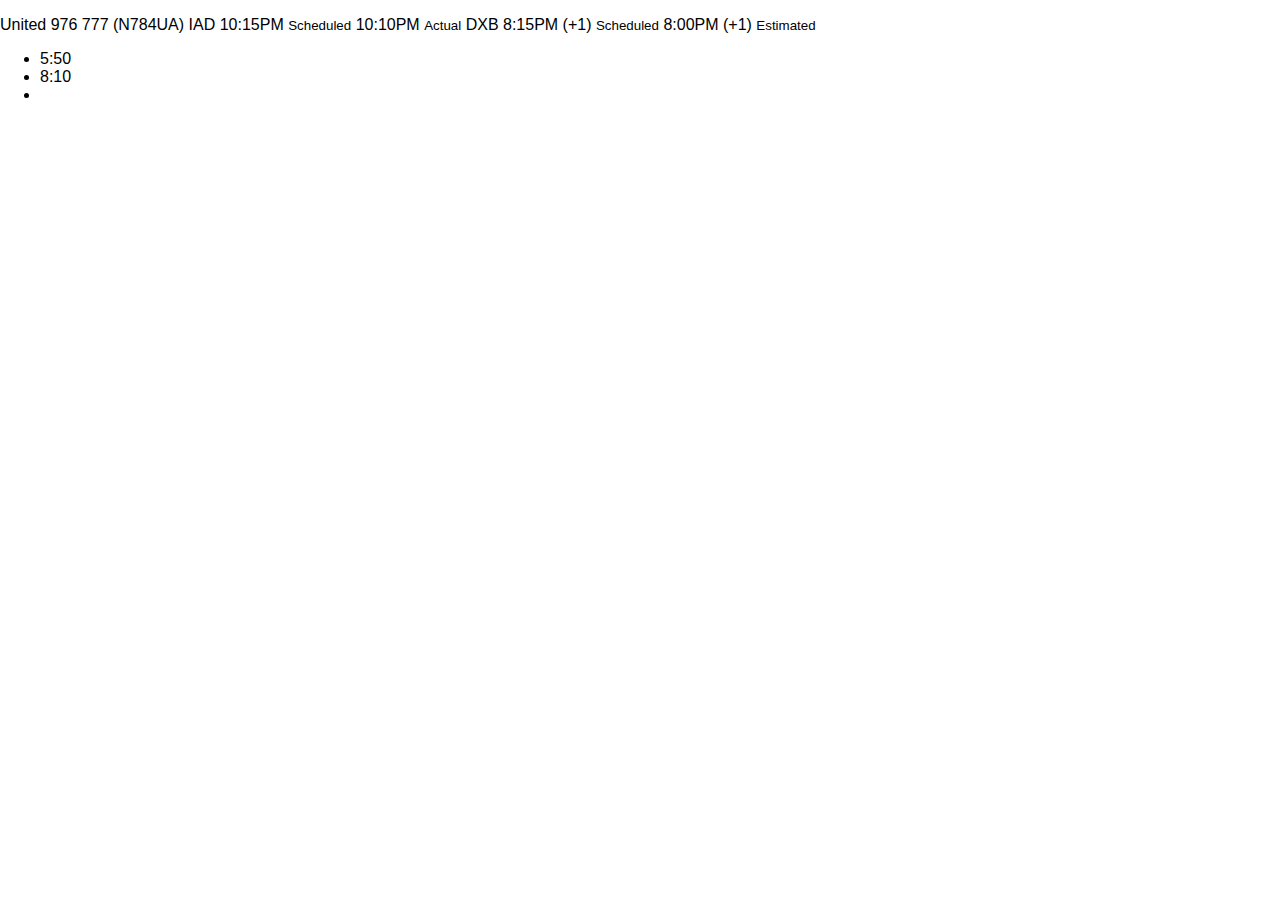
==== index.html @ a0f21d84 "initial commit" ====
<!DOCTYPE html>
<html lang="en">
  <head>
    <meta charset="UTF-8">
    <title>My Status</title>
    <link rel="stylesheet" href="css/main.css">
    <script src="js/jquery.min.js"></script>
    <script src="js/main.js"></script>
    <script src="js/data.js"></script>
    <link rel="stylesheet" href="http://cdn.leafletjs.com/leaflet-0.7.3/leaflet.css" />
    <link href='https://api.tiles.mapbox.com/mapbox.js/v2.1.4/mapbox.css' rel='stylesheet' />
    <script src="http://cdn.leafletjs.com/leaflet-0.7.3/leaflet.js"></script>
    <script src='https://api.tiles.mapbox.com/mapbox.js/plugins/arc.js/v0.1.0/arc.js'></script>
    <script src='https://api.tiles.mapbox.com/mapbox.js/v2.1.4/mapbox.js'></script>
    <script src='https://www.mapbox.com/mapbox.js/assets/data/flights.js'></script>
  </head>
  <body>
    <div id="map">

    </div>
    <ul class="timeline">
    </ul>
    <div class="popup">
      <flight>United 976</flight>
      <equipment>777 (N784UA)</equipment>
      <origin title="Washington Dulles International">
        <airport tooltip="Washington Dulles International">IAD</airport>
        <sched><time>10:15PM</time> <small>Scheduled</small></sched>
        <actual><time>10:10PM</time> <small>Actual</small></actual>
      </origin>
      <destination title="Dubai Airport">
        <airport tooltip="Dubai Airport">DXB</airport>
        <sched><time>8:15PM (+1)</time> <small>Scheduled</small></sched>
        <actual><time>8:00PM (+1)</time> <small>Estimated</small></actual>
      </destination>
      <ul class="flightLength">
        <div class="flightLine"></div>
        <li class="elapsed">5:50</li>
        <li class="remaining">8:10</li>
        <li class="statusPlane" style="left: 100px;"></li>
      </ul>
    </div>
  </body>
</html>
---- css/main.css ----
* {
  box-sizing: border-box;
  font-family: 'Helvetica Neue', Helvetica;
}
body {
  width: 100%;
  height: 100%;
  margin: 0;
  padding: 0;
}
#map {
  width: 100%;
  height: 100%;
  position: absolute;
  top: 0px;
  left: 0px;
}
.path-start {
  -webkit-transition:stroke-dashoffset 1s ease-in;
  -moz-transition:stroke-dashoffset 1s ease-in;
  -o-transition:stroke-dashoffset 1s ease-in;
  transition:stroke-dashoffset 1s ease-in;
}
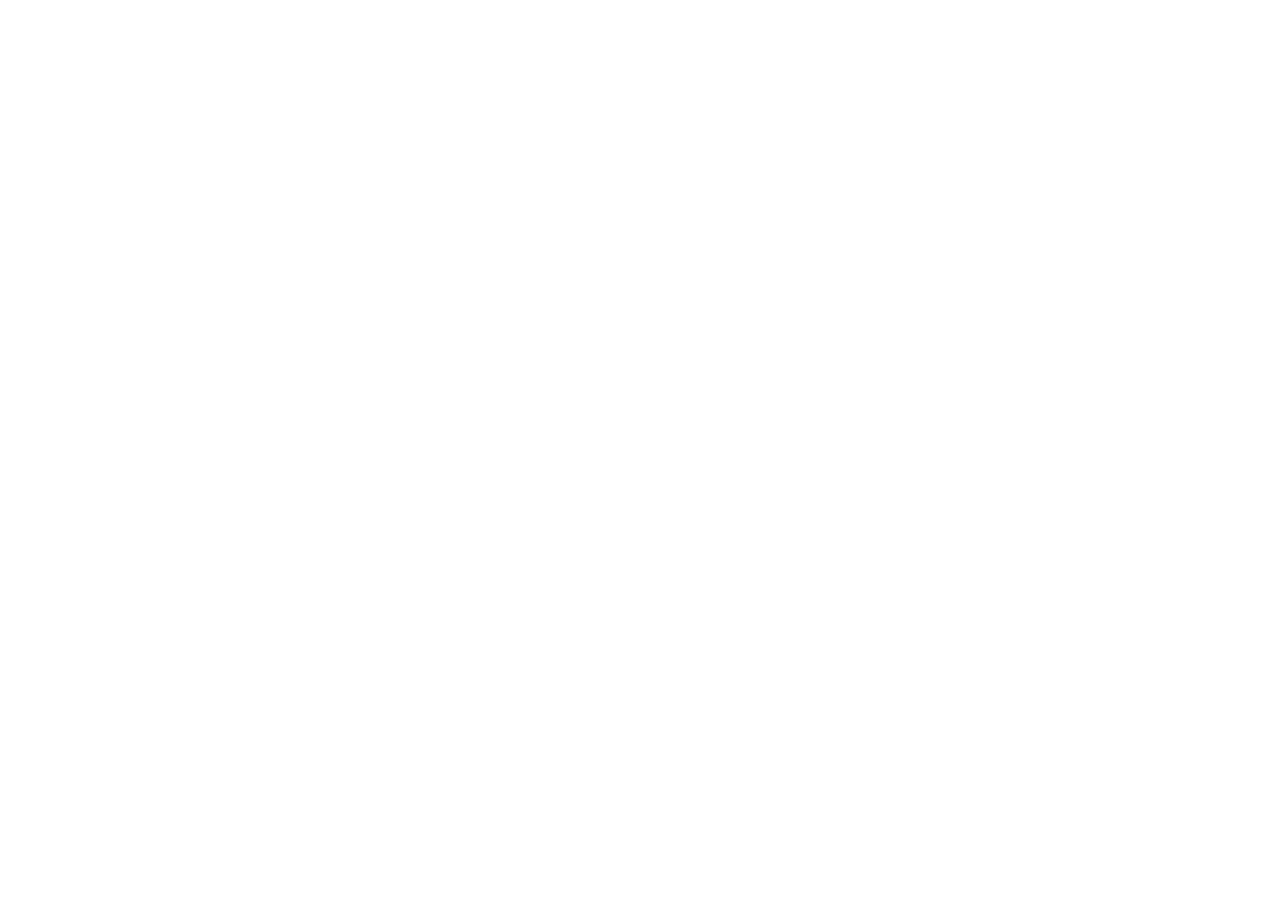
==== commit e62adbbe: "a lot" ====
--- a/index.html
+++ b/index.html
@@ -12,33 +12,10 @@
     <script src="http://cdn.leafletjs.com/leaflet-0.7.3/leaflet.js"></script>
     <script src='https://api.tiles.mapbox.com/mapbox.js/plugins/arc.js/v0.1.0/arc.js'></script>
     <script src='https://api.tiles.mapbox.com/mapbox.js/v2.1.4/mapbox.js'></script>
-    <script src='https://www.mapbox.com/mapbox.js/assets/data/flights.js'></script>
   </head>
   <body>
     <div id="map">
-
     </div>
-    <ul class="timeline">
-    </ul>
-    <div class="popup">
-      <flight>United 976</flight>
-      <equipment>777 (N784UA)</equipment>
-      <origin title="Washington Dulles International">
-        <airport tooltip="Washington Dulles International">IAD</airport>
-        <sched><time>10:15PM</time> <small>Scheduled</small></sched>
-        <actual><time>10:10PM</time> <small>Actual</small></actual>
-      </origin>
-      <destination title="Dubai Airport">
-        <airport tooltip="Dubai Airport">DXB</airport>
-        <sched><time>8:15PM (+1)</time> <small>Scheduled</small></sched>
-        <actual><time>8:00PM (+1)</time> <small>Estimated</small></actual>
-      </destination>
-      <ul class="flightLength">
-        <div class="flightLine"></div>
-        <li class="elapsed">5:50</li>
-        <li class="remaining">8:10</li>
-        <li class="statusPlane" style="left: 100px;"></li>
-      </ul>
-    </div>
+    <div class="overlay"></div>
   </body>
 </html>
--- a/css/main.css
+++ b/css/main.css
@@ -21,3 +21,60 @@
   -o-transition:stroke-dashoffset 1s ease-in;
   transition:stroke-dashoffset 1s ease-in;
 }
+.leaflet-marker-icon {
+  -webkit-animation: FadeIn .7s; /* Safari 4+ */
+  -moz-animation:    FadeIn .7s; /* Fx 5+ */
+  -o-animation:      FadeIn .7s; /* Opera 12+ */
+  animation:         FadeIn .7s;
+}
+
+@-webkit-keyframes FadeIn {
+  0%   { opacity: 0; }
+  100% { opacity: 1; }
+}
+@-moz-keyframes FadeIn {
+  0%   { opacity: 0; }
+  100% { opacity: 1; }
+}
+@-o-keyframes FadeIn {
+  0%   { opacity: 0; }
+  100% { opacity: 1; }
+}
+@keyframes FadeIn {
+  0%   { opacity: 0; }
+  100% { opacity: 1; }
+}
+
+.overlay {
+  width: 100%;
+  height: 100%;
+  position: absolute;
+  left: 0px;
+  height: 0px;
+  background: rgba(0,0,0,.5);
+  z-index: 1001;
+  display: none;
+  opacity: 0;
+  -webkit-transition: opacity .3s ease-in;
+  -moz-transition: opacity .3s ease-in;
+  -o-transition: opacity .3s ease-in;
+  transition: opacity .3s ease-in;
+}
+
+/* tweet gallery */
+.gallery {
+  width: 301px;
+  margin-left: -10px;
+  height: 145px;
+}
+.gallery .tweet-image {
+  width: 140px;
+  height: 70px;
+  float: left;
+  margin: 5px;
+  overflow: hidden;
+}
+.gallery[data-images="1"] .tweet-image {
+  width: 285px !important;
+  height: 143px;
+}
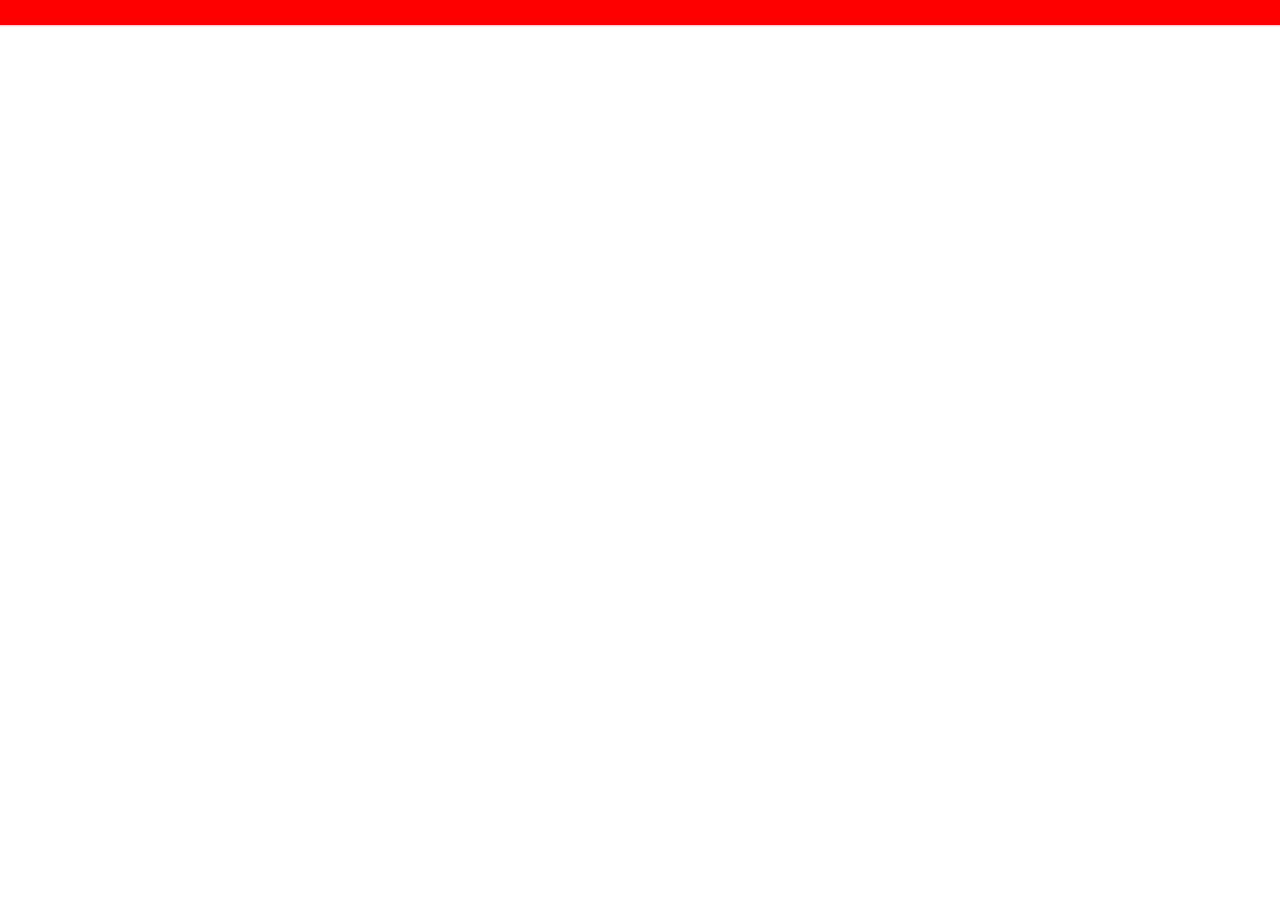
==== commit 35048c50: "basic tweet data accessible via timeline and map" ====
--- a/index.html
+++ b/index.html
@@ -4,9 +4,11 @@
     <meta charset="UTF-8">
     <title>My Status</title>
     <link rel="stylesheet" href="css/main.css">
+    <link rel="stylesheet" href="css/timeline.css">
     <script src="js/jquery.min.js"></script>
     <script src="js/main.js"></script>
     <script src="js/data.js"></script>
+    <script src="js/timeline.js"></script>
     <link rel="stylesheet" href="http://cdn.leafletjs.com/leaflet-0.7.3/leaflet.css" />
     <link href='https://api.tiles.mapbox.com/mapbox.js/v2.1.4/mapbox.css' rel='stylesheet' />
     <script src="http://cdn.leafletjs.com/leaflet-0.7.3/leaflet.js"></script>
@@ -14,8 +16,8 @@
     <script src='https://api.tiles.mapbox.com/mapbox.js/v2.1.4/mapbox.js'></script>
   </head>
   <body>
-    <div id="map">
-    </div>
+    <ul id="timeline"></ul>
+    <div id="map"></div>
     <div class="overlay"></div>
   </body>
 </html>
--- a/css/main.css
+++ b/css/main.css
@@ -12,7 +12,7 @@
   width: 100%;
   height: 100%;
   position: absolute;
-  top: 0px;
+  top: 25px;
   left: 0px;
 }
 .path-start {
@@ -51,7 +51,7 @@
   position: absolute;
   left: 0px;
   height: 0px;
-  background: rgba(0,0,0,.5);
+  background: rgba(0,0,0,.6);
   z-index: 1001;
   display: none;
   opacity: 0;
@@ -59,6 +59,48 @@
   -moz-transition: opacity .3s ease-in;
   -o-transition: opacity .3s ease-in;
   transition: opacity .3s ease-in;
+  color: #FFFFFF;
+}
+.overlay > img {
+  left: 50%;
+  top: 50%;
+  position: absolute;
+}
+.overlay > .arrow {
+  width: 30px;
+  height: 50px;
+  left: 50%;
+  top: 50%;
+  margin-top: -25px;
+  position: absolute;
+  font-size: 40px;
+  line-height: 50px;
+}
+.overlay > #leftArrow:before {
+  content: "\f172";
+}
+.overlay > #rightArrow:before {
+  content: "\f173";
+}
+.overlay > .Icon {
+  opacity: .4;
+  -webkit-user-select: none;
+}
+.overlay > .Icon:hover {
+  opacity: 1;
+}
+.overlay > .close {
+  width: 40px;
+  height: 40px;
+  position: absolute;
+  top: 20px;
+  right: 20px;
+  font-size: 35px;
+  line-height: 40px;
+  text-align: right;
+}
+.overlay > .close:before {
+  content: "\f045";
 }
 
 /* tweet gallery */
@@ -78,3 +120,25 @@
   width: 285px !important;
   height: 143px;
 }
+@font-face {
+  font-family: 'rosettaicons';
+  src: url('https://abs.twimg.com/a/1421172151/font/rosetta-icons-Regular.eot');
+  src: url('https://abs.twimg.com/a/1421172151/font/rosetta-icons-Regular.eot?#iefix') format('embedded-opentype'), url('https://abs.twimg.com/a/1421172151/font/rosetta-icons-Regular.woff') format('woff'), url('../../font/rosetta-icons-Regular.ttf') format('truetype');
+  font-style: normal;
+  font-weight: normal
+}
+.Icon {
+  background: transparent;
+  display: inline-block;
+  font-style: normal;
+  vertical-align: baseline
+}
+
+.Icon:before {
+  display: block;
+  font-family: "rosettaicons";
+  font-weight: normal;
+  font-style: normal;
+  text-align: center;
+  -webkit-font-smoothing: antialiased
+}
--- a/css/timeline.css
+++ b/css/timeline.css
@@ -0,0 +1,50 @@
+#timeline {
+  width: 100%;
+  height: 25px;
+  position: absolute;
+  left: 0px;
+  top: 0px;
+  background: #ff0000;
+  margin: 0;
+  padding: 0;
+  list-style: none;
+}
+#timeline > .tweet {
+  width: 5px;
+  height: 100%;
+  background: #00ff00;
+  position: absolute;
+  top: 0px;
+}
+.popup-container {
+  width: 300px;
+  height: auto;
+  position: absolute;
+  z-index: 1002;
+  color: rgba(0, 0, 0, 0.74902);
+  top: 21px;
+}
+.popup-container > .leaflet-popup-tip-container {
+  margin-bottom: -7px;
+  -webkit-transform: rotate(90deg);
+}
+.popup-body {
+  padding: 10px;
+  background: #ffffff;
+  border-radius: 4px;
+}
+.popup-container a {
+  text-decoration: none;
+  font-weight: normal;
+  color: #3887BE;
+}
+.popup-container h2 {
+  font-size: 15px;
+  line-height: 20px;
+  margin: 0 0 10px;
+}
+.popup-container p {
+  font-size: 15px;
+  line-height: 20px;
+  margin: 0 0 10px;
+}
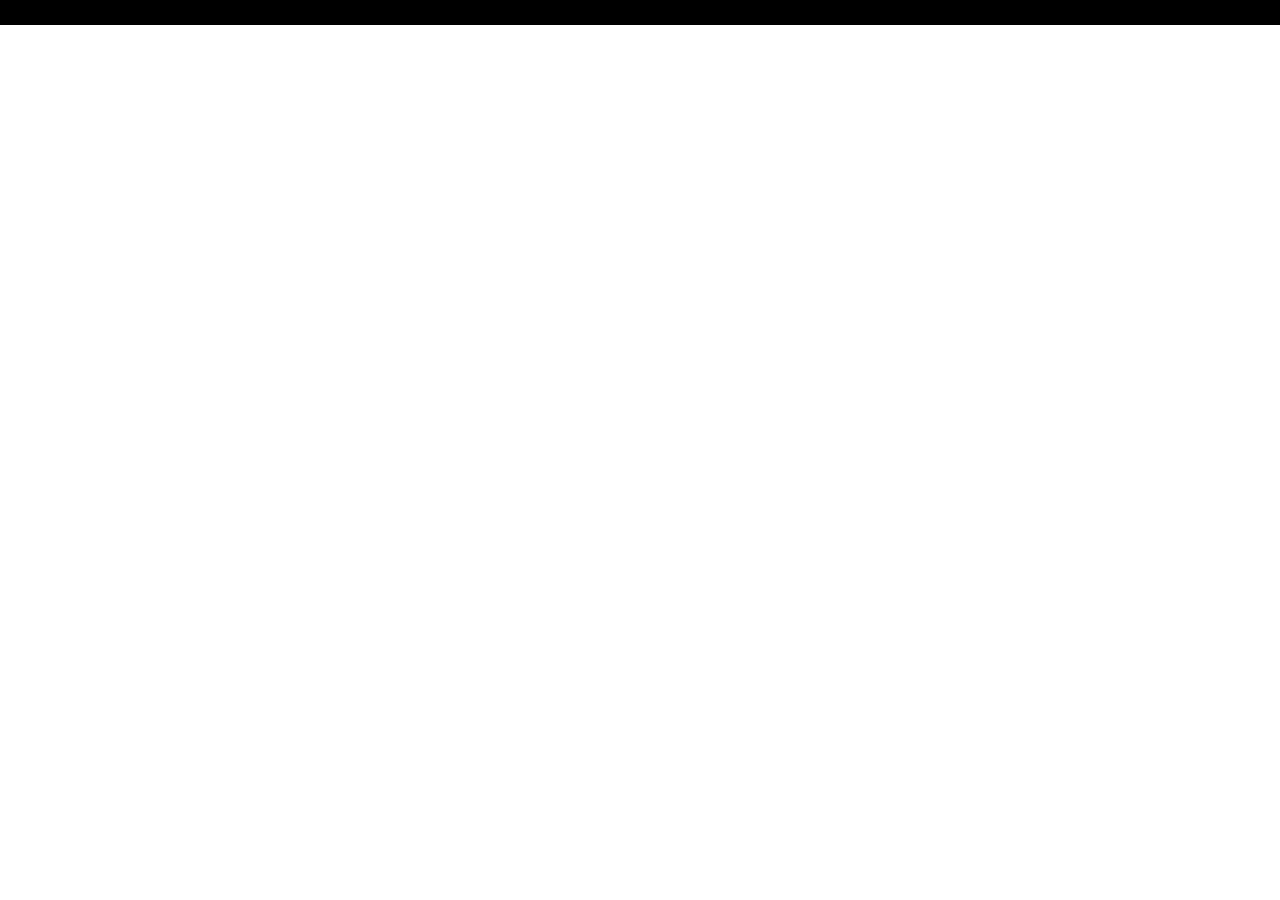
==== commit 47eb564f: "flights within 3 days show up on the timeline" ====
--- a/index.html
+++ b/index.html
@@ -7,6 +7,7 @@
     <link rel="stylesheet" href="css/timeline.css">
     <script src="js/jquery.min.js"></script>
     <script src="js/main.js"></script>
+    <script src="js/flightstats.js"></script>
     <script src="js/data.js"></script>
     <script src="js/timeline.js"></script>
     <link rel="stylesheet" href="http://cdn.leafletjs.com/leaflet-0.7.3/leaflet.css" />
--- a/css/timeline.css
+++ b/css/timeline.css
@@ -4,17 +4,40 @@
   position: absolute;
   left: 0px;
   top: 0px;
-  background: #ff0000;
+  background: #000000;
   margin: 0;
   padding: 0;
   list-style: none;
 }
+#timeline > .now {
+  width: 2px;
+  background: #ff0000;
+  z-index: 1003;
+}
 #timeline > .tweet {
-  width: 5px;
-  height: 100%;
+  width: 3px;
   background: #00ff00;
+  z-index: 998;
+}
+#timeline > .flight {
+  background: #00ff00;
+  z-index: 997;
+}
+#timeline > .ferry {
+  background: #ff0000;
+  z-index: 996;
+}
+#timeline > .hotel {
+  background: #0000ff;
+  z-index: 995;
+}
+#timeline > li {
   position: absolute;
   top: 0px;
+  height: 100%;
+}
+#timeline > li.selected {
+  background: #ffffff !important;
 }
 .popup-container {
   width: 300px;
@@ -48,3 +71,14 @@
   line-height: 20px;
   margin: 0 0 10px;
 }
+.popup-container .close {
+  top: 18px;
+  right: 8px;
+  position: absolute;
+  width: 12px;
+  height: 12px;
+  color: #000000;
+}
+.popup-container .close:before {
+  content: "\f045";
+}
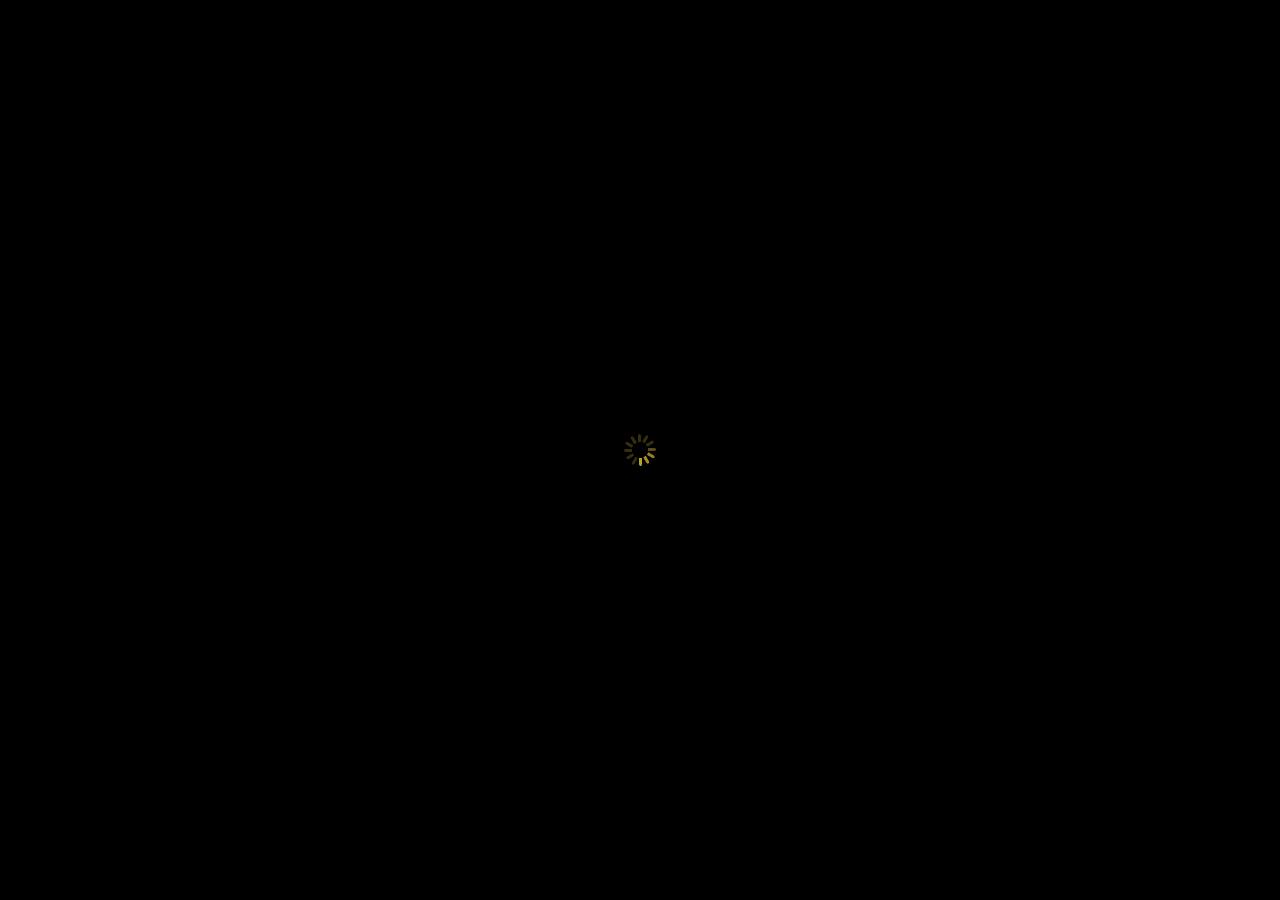
==== commit 9d90a821: "loading screen to cut loading choppiness" ====
--- a/index.html
+++ b/index.html
@@ -20,5 +20,6 @@
     <ul id="timeline"></ul>
     <div id="map"></div>
     <div class="overlay"></div>
+    <div id="loadingCover"></div>
   </body>
 </html>
--- a/css/main.css
+++ b/css/main.css
@@ -16,10 +16,10 @@
   left: 0px;
 }
 .path-start {
-  -webkit-transition:stroke-dashoffset 1s ease-in;
-  -moz-transition:stroke-dashoffset 1s ease-in;
-  -o-transition:stroke-dashoffset 1s ease-in;
-  transition:stroke-dashoffset 1s ease-in;
+  -webkit-transition:stroke-dashoffset .1s ease-in;
+  -moz-transition:stroke-dashoffset .1s ease-in;
+  -o-transition:stroke-dashoffset .1s ease-in;
+  transition:stroke-dashoffset .1s ease-in;
 }
 .leaflet-marker-icon {
   -webkit-animation: FadeIn .7s; /* Safari 4+ */
@@ -52,7 +52,7 @@
   left: 0px;
   height: 0px;
   background: rgba(0,0,0,.6);
-  z-index: 1001;
+  z-index: 1004;
   display: none;
   opacity: 0;
   -webkit-transition: opacity .3s ease-in;
@@ -142,3 +142,19 @@
   text-align: center;
   -webkit-font-smoothing: antialiased
 }
+#loadingCover {
+  width: 100%;
+  height: 100%;
+  position: absolute;
+  left: 0px;
+  height: 0px;
+  background: #000000 url(../images/loading.gif) no-repeat center center;
+  z-index: 1004;
+  display: block;
+  opacity: 1;
+  -webkit-transition: opacity .75s ease-in;
+  -moz-transition: opacity .75s ease-in;
+  -o-transition: opacity .75s ease-in;
+  transition: opacity .75s ease-in;
+  color: #FFFFFF;
+}
--- a/css/timeline.css
+++ b/css/timeline.css
@@ -20,21 +20,29 @@
   z-index: 998;
 }
 #timeline > .flight {
-  background: #00ff00;
+  background: #7EC0EE;
   z-index: 997;
+  background-image: url([data-uri]);
+
 }
 #timeline > .ferry {
-  background: #ff0000;
+  background: #006994;
   z-index: 996;
+  min-width: 19px;
+  background-image: url([data-uri]);
 }
 #timeline > .hotel {
-  background: #0000ff;
+  background: #003366;
   z-index: 995;
+  background-image: url([data-uri]);
 }
 #timeline > li {
   position: absolute;
   top: 0px;
   height: 100%;
+  background-repeat: no-repeat !important;
+  background-position: center center !important;
+  transition:stroke-dashoffset 1s ease-in;
 }
 #timeline > li.selected {
   background: #ffffff !important;
@@ -55,6 +63,7 @@
   padding: 10px;
   background: #ffffff;
   border-radius: 4px;
+  box-shadow: 0 0 5px #888888;
 }
 .popup-container a {
   text-decoration: none;
